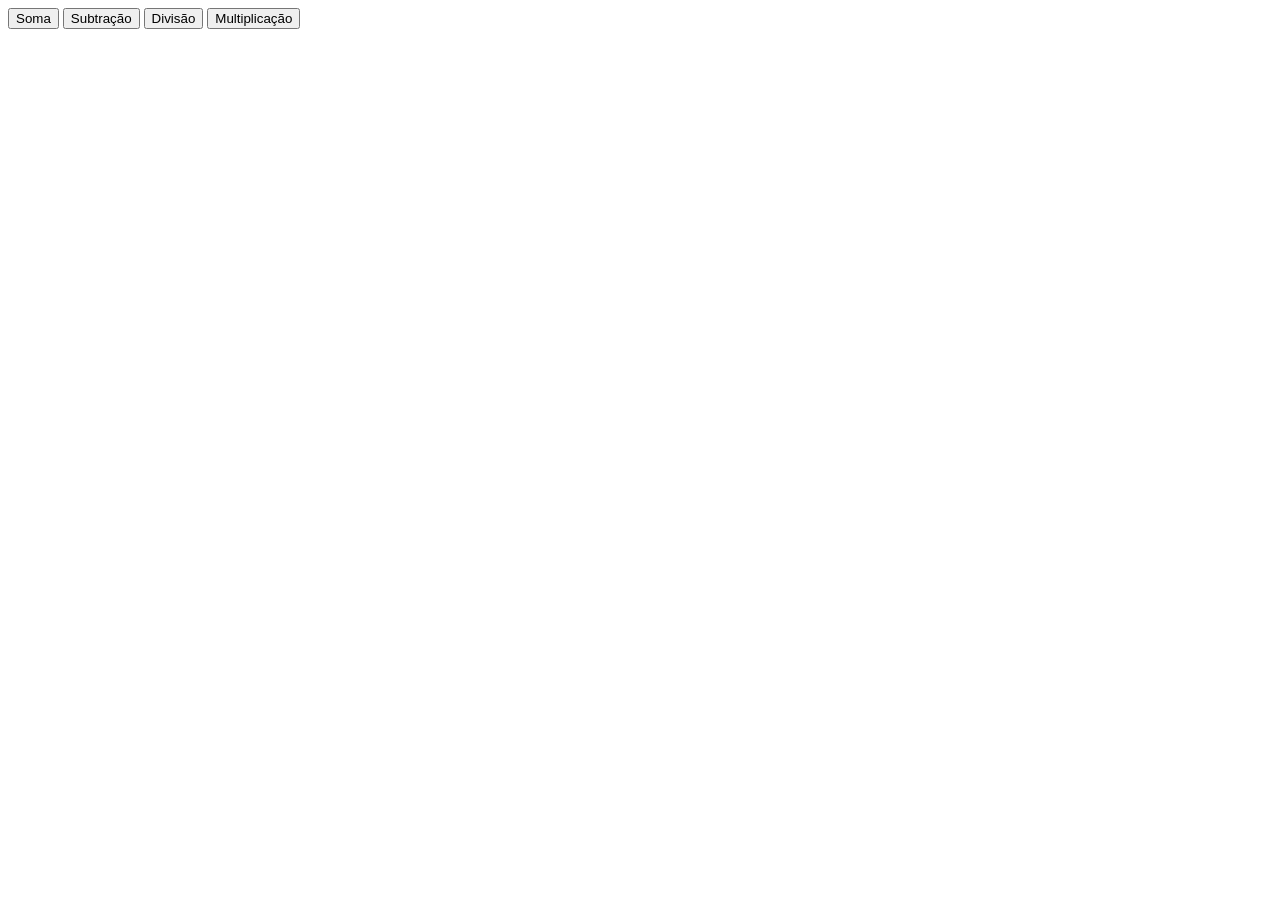
==== Calculator3000/index.html @ 4df35095 "Calculator3000 Starting to make in JavaScript with html and css" ====
<!DOCTYPE html>
<html lang="pt-br">
  <head>
    <title>Calculator</title>
    <meta charset="utf-8">
    <link rel="stylesheet" href="style.css">
  </head>
  <body>

    <button onclick="inputAdd()">Soma</button>
    <button onclick="inputSub()">Subtração</button>
    <button onclick="inputDiv()">Divisão</button>
    <button onclick="inputMult()">Multiplicação</button>

    <script src="script.js"></script>
  </body>
</html>
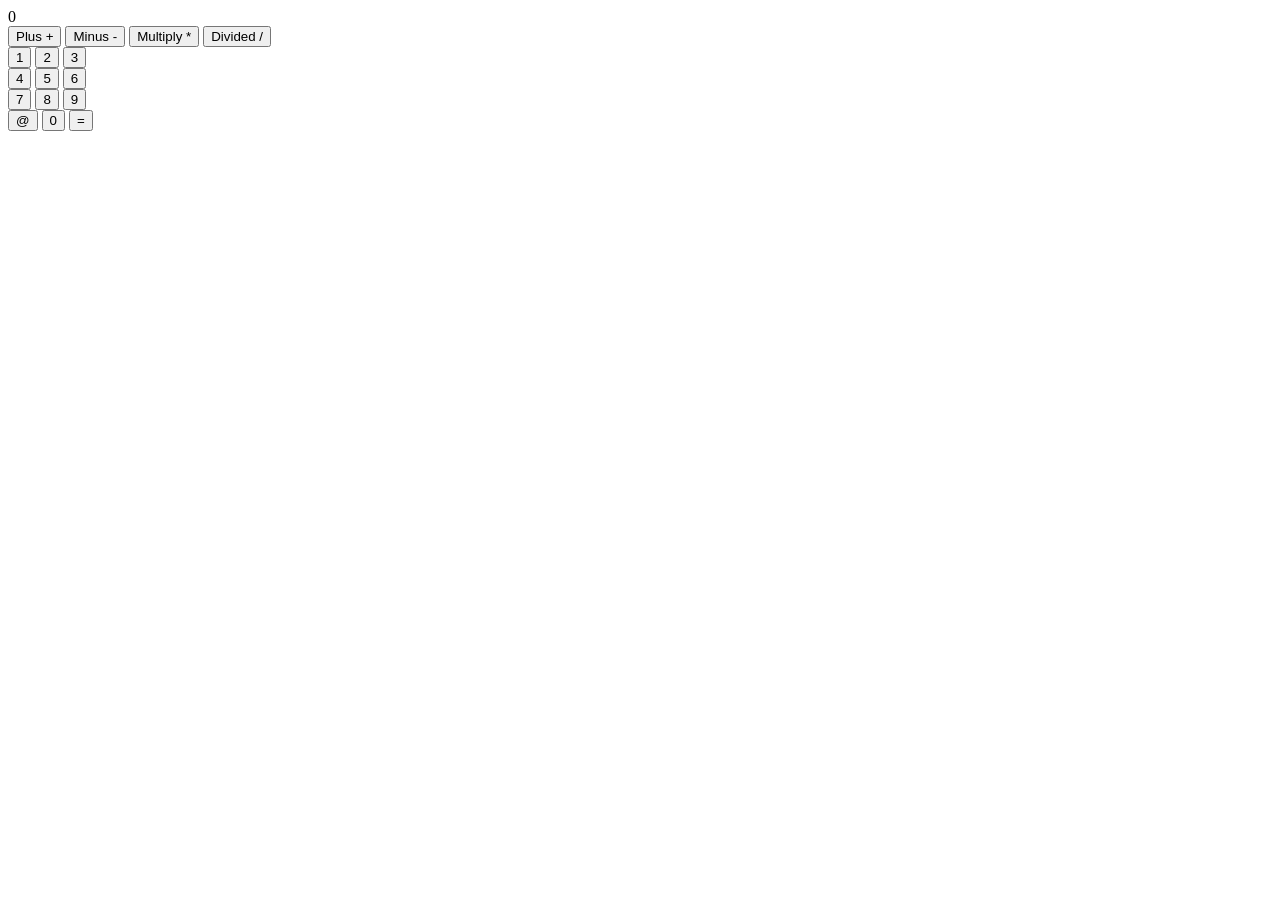
==== commit 99c9a683: "version 0.0.2 index.html" ====
--- a/Calculator3000/index.html
+++ b/Calculator3000/index.html
@@ -7,11 +7,29 @@
   </head>
   <body>
 
-    <button onclick="inputAdd()">Soma</button>
-    <button onclick="inputSub()">Subtração</button>
-    <button onclick="inputDiv()">Divisão</button>
-    <button onclick="inputMult()">Multiplicação</button>
-
+    <label for="numberInput">0</label>
+    <div> </div>
+    <button onclick="inputAdd()">Plus +</button>
+    <button onclick="inputSub()">Minus -</button>
+    <button onclick="inputDiv()">Multiply *</button>
+    <button onclick="inputMult()">Divided /</button>
+    <div> </div>
+    <button type="submit" onclick="1" value="1">1</button>
+    <button type="submit" onclick="2">2</button>
+    <button type="submit" onclick="3">3</button>
+    <div> </div>
+    <button type="submit" onclick="4">4</button>
+    <button type="submit" onclick="5">5</button>
+    <button type="submit" onclick="6">6</button>
+    <div> </div>
+    <button type="submit" onclick="7">7</button>
+    <button type="submit" onclick="8">8</button>
+    <button type="submit" onclick="9">9</button>
+    <div> </div>
+    <button type="submit" onclick="ponto">@</button>
+    <button type="submit" onclick="0">0</button>
+    <button type="submit" onclick="equal">=</button>
+  
     <script src="script.js"></script>
   </body>
-</html>+</html>
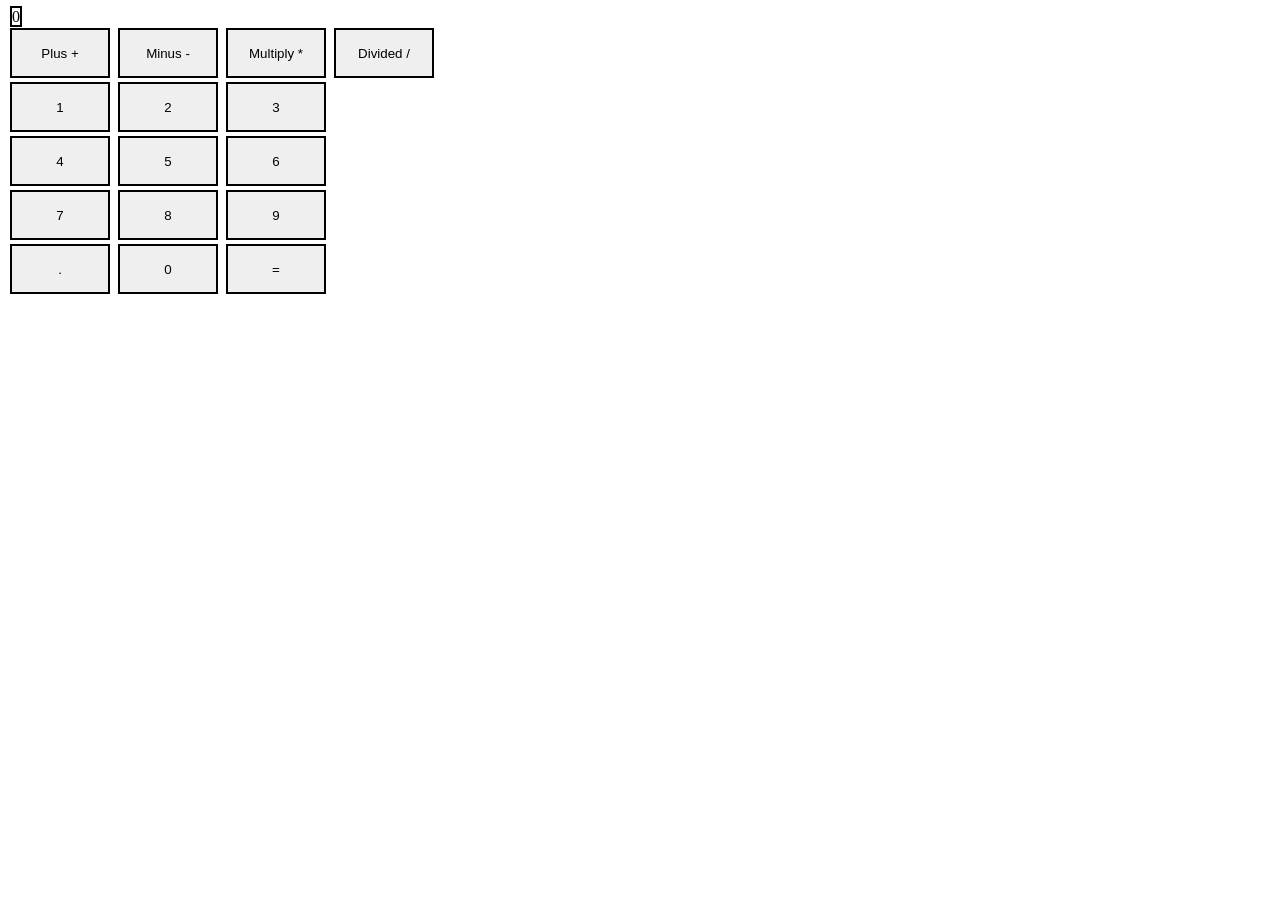
==== commit c2162bb1: "Version 0.0.3 index.html" ====
--- a/Calculator3000/index.html
+++ b/Calculator3000/index.html
@@ -7,28 +7,29 @@
   </head>
   <body>
 
-    <label for="numberInput">0</label>
+    <label id="numberResult">0</label>
     <div> </div>
-    <button onclick="inputAdd()">Plus +</button>
+    <button onclick="inputPlus()">Plus +</button>
     <button onclick="inputSub()">Minus -</button>
     <button onclick="inputDiv()">Multiply *</button>
     <button onclick="inputMult()">Divided /</button>
     <div> </div>
-    <button type="submit" onclick="1" value="1">1</button>
-    <button type="submit" onclick="2">2</button>
-    <button type="submit" onclick="3">3</button>
+    <button class="numeros" id="number1" value="1">1</button>
+    <button class="numeros" id="number2" value="2">2</button>
+    <button class="numeros" id="number3" value="3">3</button>
     <div> </div>
-    <button type="submit" onclick="4">4</button>
-    <button type="submit" onclick="5">5</button>
-    <button type="submit" onclick="6">6</button>
+    <button class="numeros" id="number4" value="4">4</button>
+    <button class="numeros" id="number5" value="5">5</button>
+    <button class="numeros" id="number6" value="6">6</button>
     <div> </div>
-    <button type="submit" onclick="7">7</button>
-    <button type="submit" onclick="8">8</button>
-    <button type="submit" onclick="9">9</button>
+    <button class="numeros" id="number7" value="7">7</button>
+    <button class="numeros" id="number8" value="8">8</button>
+    <button class="numeros" id="number9" value="9">9</button>
     <div> </div>
-    <button type="submit" onclick="ponto">@</button>
-    <button type="submit" onclick="0">0</button>
-    <button type="submit" onclick="equal">=</button>
+    <button class="numeros" id="number." value=".">.</button>
+    <button class="numeros" id="number0" value="0">0</button>
+    <button class="numeros" id="equal" onclick="displayResult()">=</button>
+
   
     <script src="script.js"></script>
   </body>
--- a/Calculator3000/style.css
+++ b/Calculator3000/style.css
@@ -0,0 +1,15 @@
+label {
+    border: 2px solid rgb(0, 0, 0);
+    width: 100px;
+    height: 50px;
+    margin: 2px;
+
+}
+
+
+button {
+    border: 2px solid rgb(0, 0, 0);
+    width: 100px;
+    height: 50px;
+    margin: 2px;
+  }
